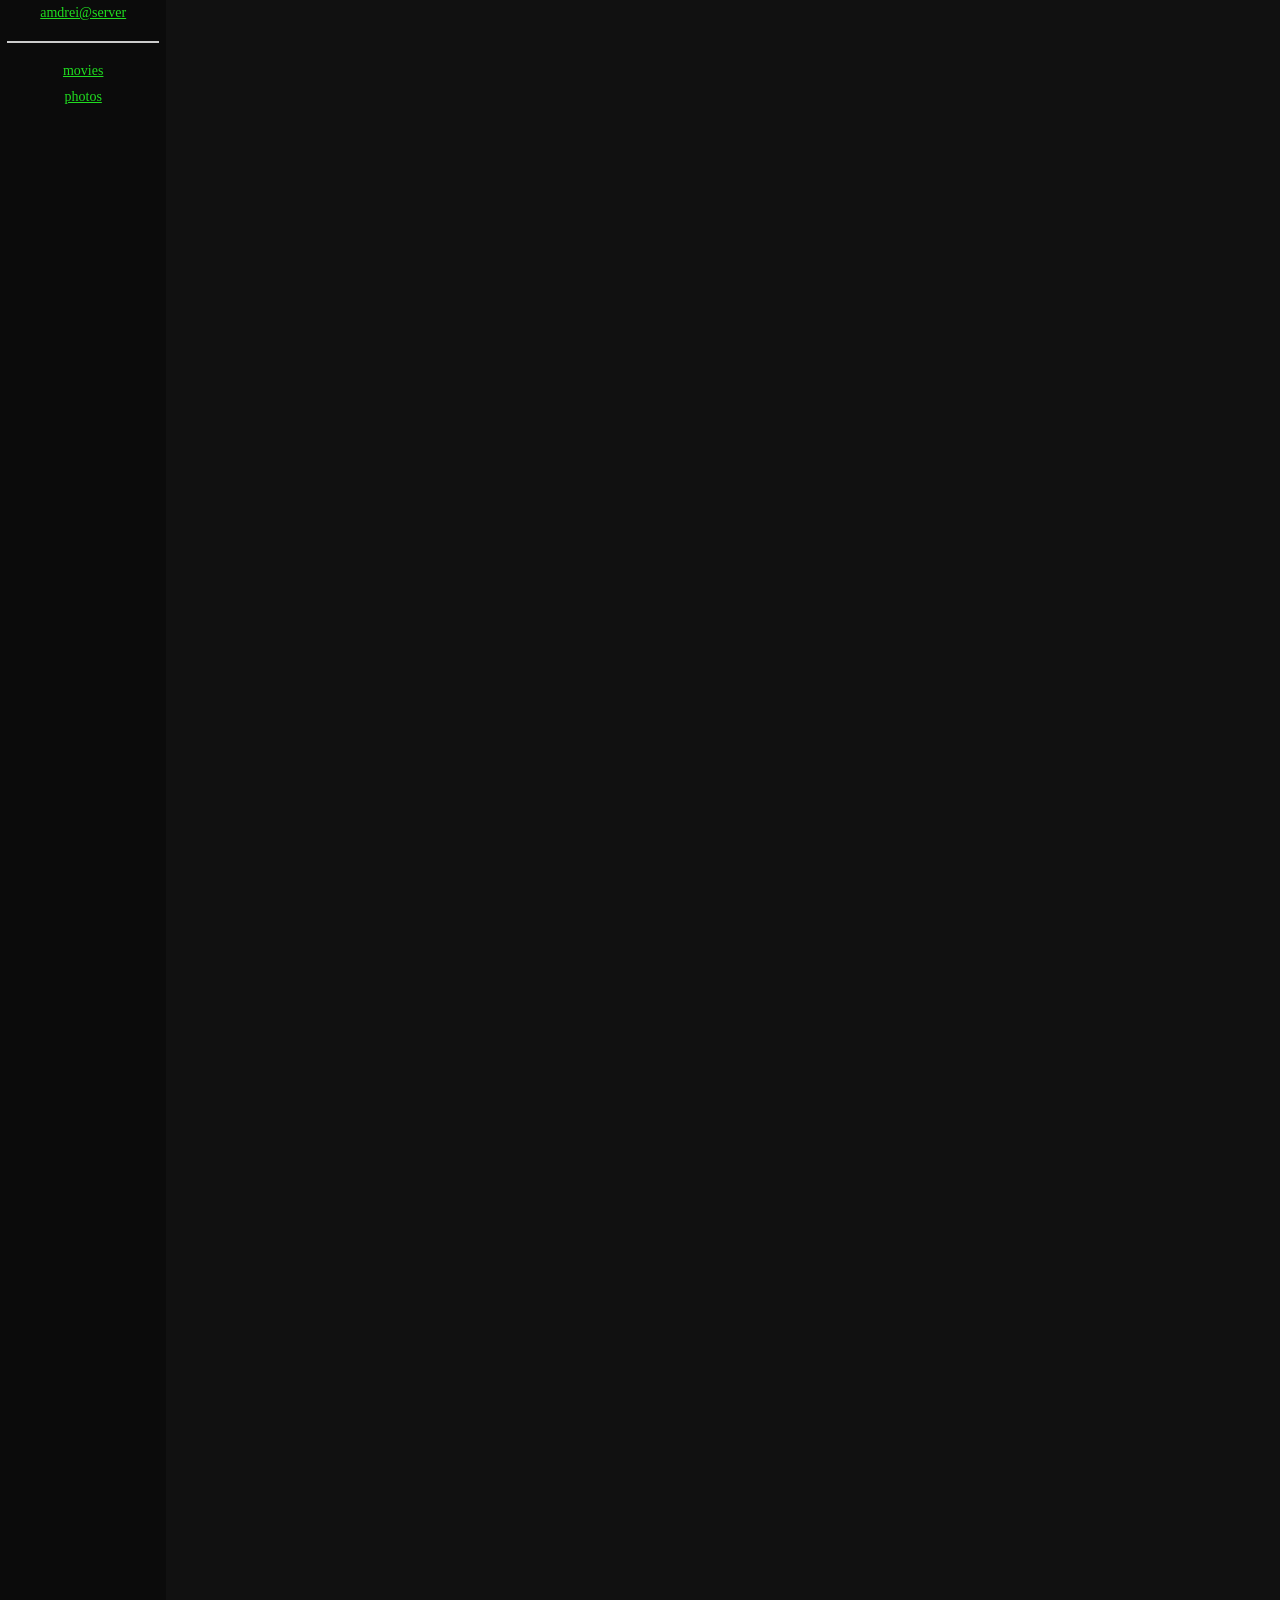
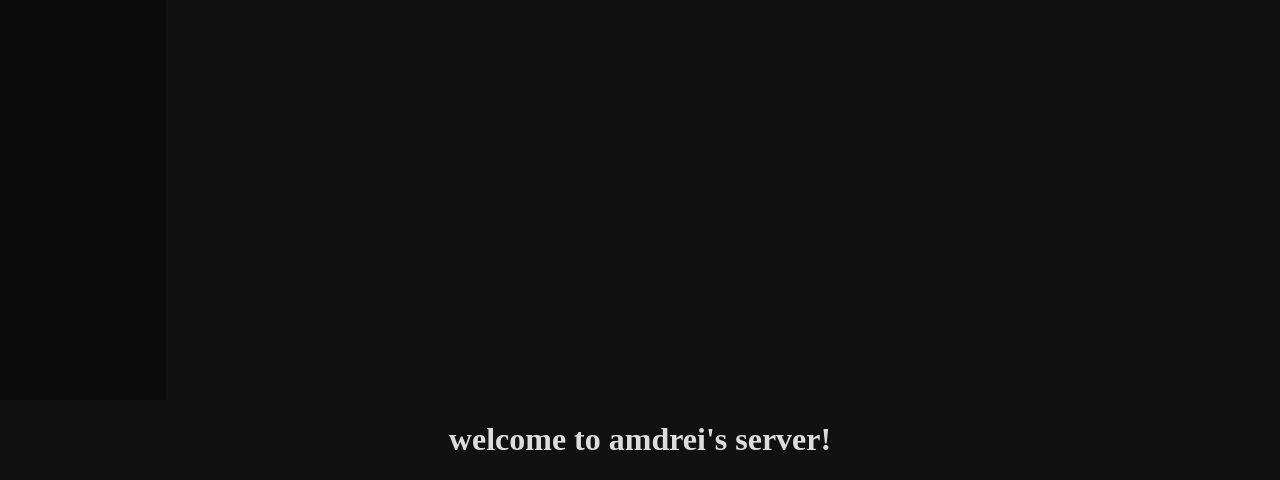
==== public/index.html @ 44f4d881 "first commit" ====
<!DOCTYPE html>
<html>
	<head>
		<link rel="stylesheet" href="css/style.css" />
		<link rel="stylesheet" href="css/index.css" />

		<title>amdrei's server</title>
	</head>

	<body>
		<div class="sidebar">
			<a href="index.html">amdrei@server</a>
			<bar></bar>
			<a href="">movies</a>
			<a href="photos.html">photos</a>
		</div>
		<div class="display">
			<h1>welcome to amdrei's server!</h1>
		</div>
	</body>
</html>
---- public/css/style.css ----
body {
	margin: 0;

	--background-color: #111111;
	--text-color: #ddd;
	--link-color: #20dd20;
	--bar-color: #ccc;

	background: var(--background-color);
	color: var(--text-color);
}

.pages {
	display: flex;
}

a {
	color: var(--link-color);
}

bar {
	width: 90%;
	height: 0px;

	margin: 15px 0;

	border: 1px solid var(--bar-color);
}

.display {
	width: 90%;
	margin: 0 auto;
	
	text-align: center;
}
---- public/css/index.css ----
.sidebar {
	width: 13%;
	height: 2000px;
	background: #00000060;

	display: flex;
	flex-direction: column;
	align-items: center;
}

.sidebar a {
	font-size: 14px;
	margin: 5px 0;
}
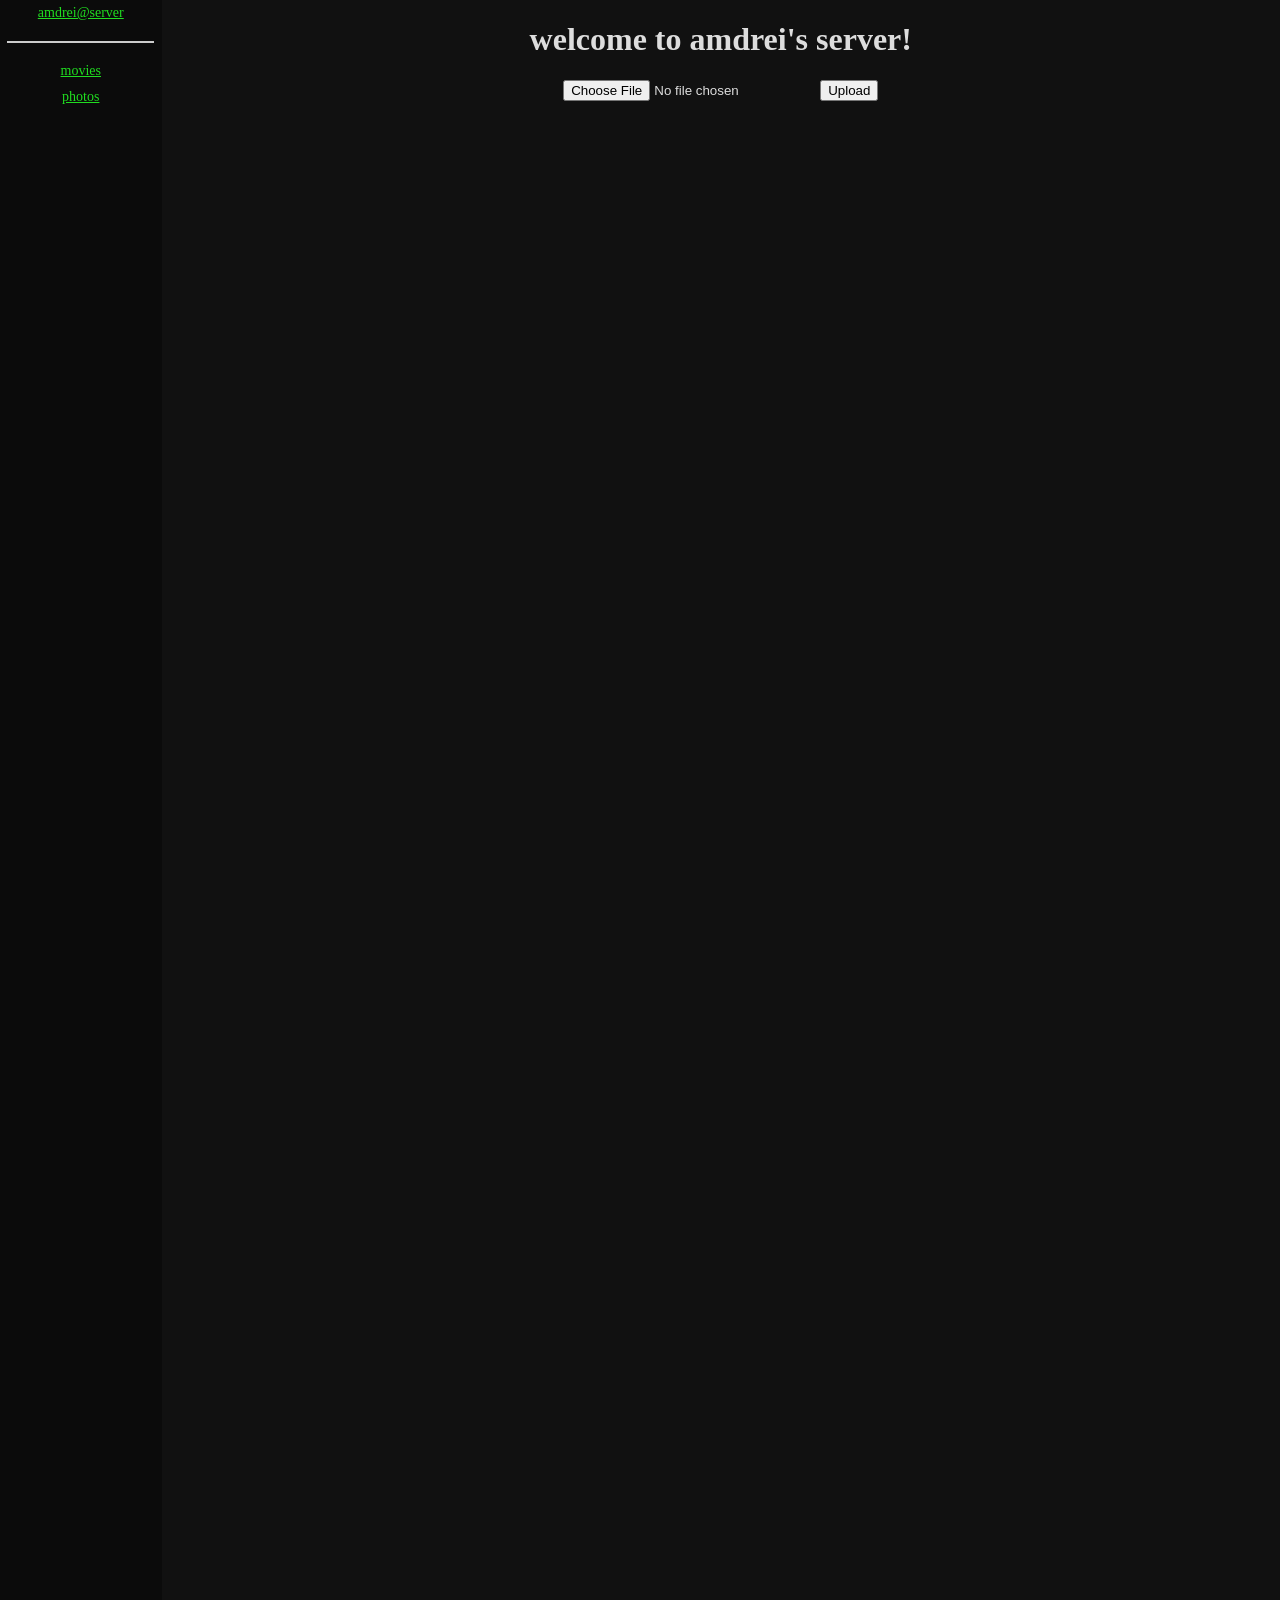
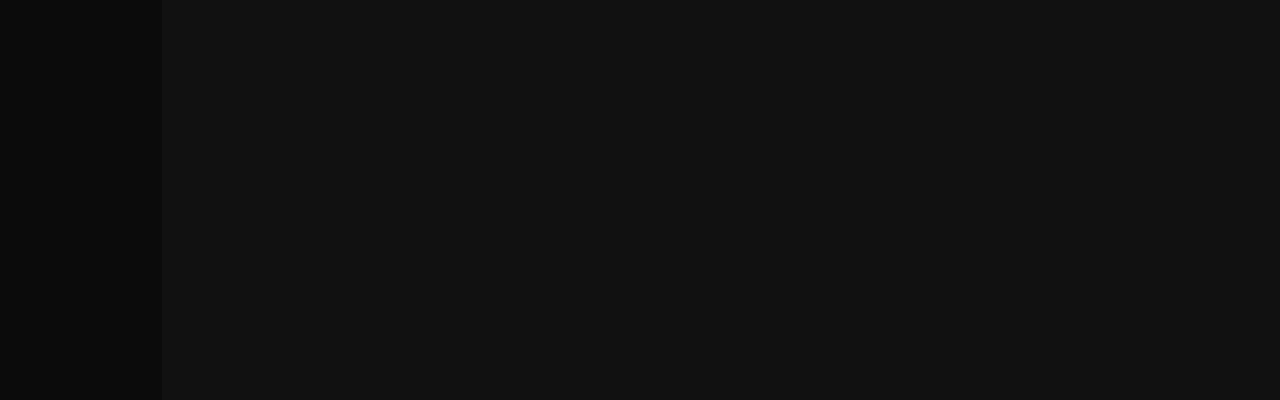
==== commit f679e7b8: "feat: upload" ====
--- a/public/index.html
+++ b/public/index.html
@@ -9,14 +9,23 @@
 	</head>
 
 	<body>
-		<div class="sidebar">
-			<a href="index.html">amdrei@server</a>
-			<bar></bar>
-			<a href="">movies</a>
-			<a href="photos.html">photos</a>
-		</div>
-		<div class="display">
-			<h1>welcome to amdrei's server!</h1>
+		<div class="app">
+			<div class="sidebar">
+				<a href="index.html">amdrei@server</a>
+				<bar></bar>
+				<a href="">movies</a>
+				<a href="photos.html">photos</a>
+			</div>
+			<div class="display">
+				<h1>welcome to amdrei's server!</h1>
+
+				<div class="upload-section">
+					<form action="/upload" method="post" enctype="multipart/form-data">
+						<input type="file" name="file" required>
+						<button type="submit">Upload</button>
+					</form>
+				</div>
+			</div>
 		</div>
 	</body>
 </html>
--- a/public/css/style.css
+++ b/public/css/style.css
@@ -11,7 +11,7 @@
 	color: var(--text-color);
 }
 
-.pages {
+.app {
 	display: flex;
 }
 
